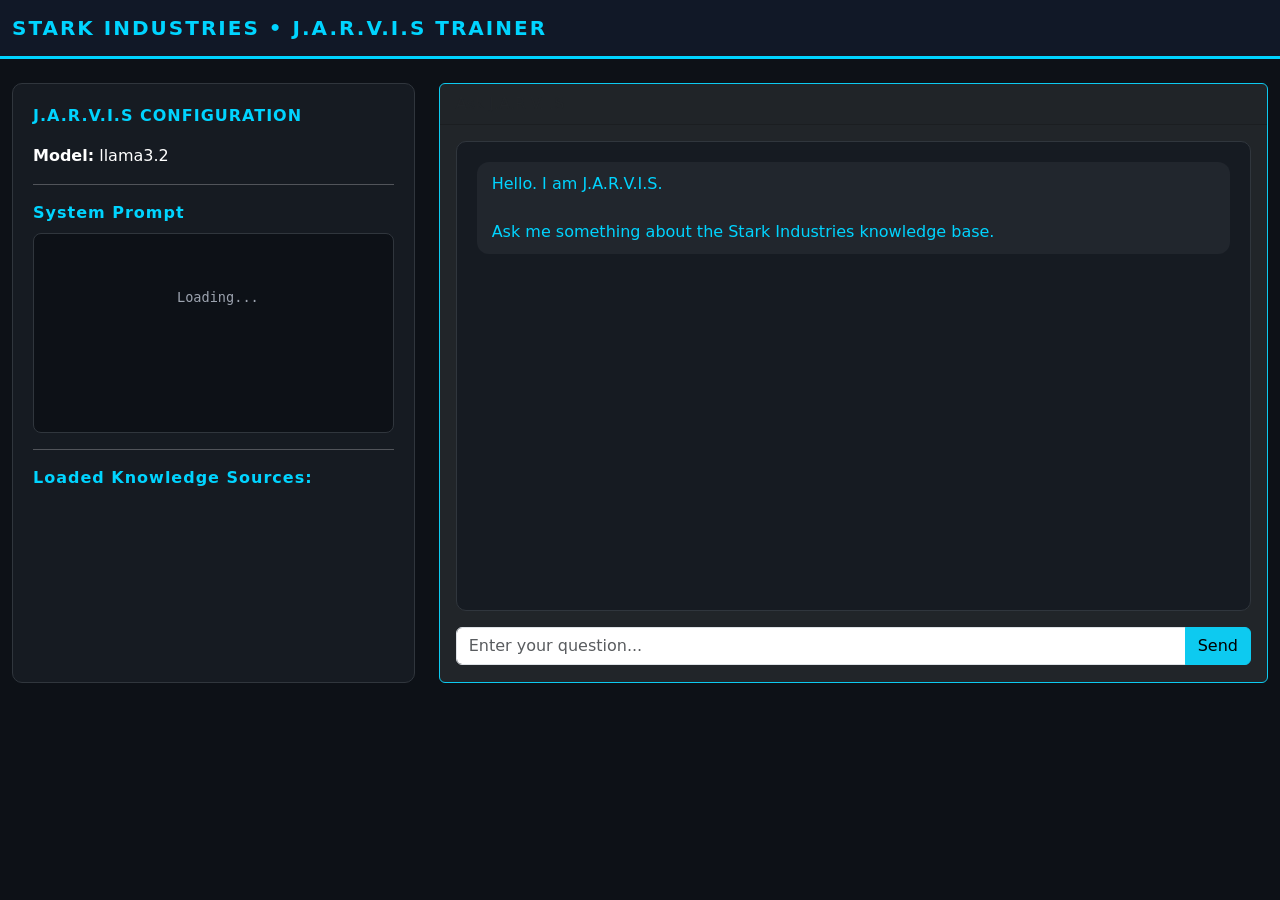
==== software_ai/ai_engineer/chatbot/templates/index.html @ 46916aed "add more stuff" ====
<!DOCTYPE html>
<html lang="en">

<head>

    <meta charset="UTF-8">
    <meta name="viewport" content="width=device-width, initial-scale=1.0">

    <title>J.A.R.V.I.S Trainer</title>

    <link href="https://cdn.jsdelivr.net/npm/bootstrap@5.3.7/dist/css/bootstrap.min.css" rel="stylesheet">

    <style>

        body {
            background: #0d1117;
            color: white;
        }


        .navbar {

            background: #111827;
            border-bottom: 3px solid #00d4ff;

        }


        .brand {

            color: #00d4ff;
            font-weight: bold;
            letter-spacing: 2px;

        }


        .config-panel {

            background: #161b22;
            border: 1px solid #30363d;
            border-radius: 10px;
            padding: 20px;
            height: 600px;

        }


        .config-title {

            color: #00d4ff;
            font-weight: bold;
            letter-spacing: 1px;

        }


        .system-prompt {

            background: #0d1117;
            border: 1px solid #30363d;
            border-radius: 8px;
            padding: 12px;

            font-family: monospace;
            font-size: .85rem;

            color: #9ca3af;

            height: 200px;
            overflow-y: auto;

            white-space: pre-wrap;

        }


        .card {

            height: 600px;

        }


        #chat-window {

            height: 470px;
            overflow-y: auto;

            background: #161b22;

            border-radius: 10px;
            padding: 20px;

            border: 1px solid #30363d;

        }


        .user-message {

            background: #0d6efd;

            color: white;

            padding: 10px 15px;

            border-radius: 12px;

            margin-bottom: 15px;

            text-align: right;

        }


        .jarvis-message {

            background: #21262d;

            color: #00d4ff;

            padding: 10px 15px;

            border-radius: 12px;

            margin-bottom: 15px;

        }


        .status {

            color: #9ca3af;
            font-size: .85rem;

        }


    </style>

</head>


<body>


<nav class="navbar navbar-dark">

    <div class="container-fluid">

        <span class="navbar-brand brand">

            STARK INDUSTRIES • J.A.R.V.I.S TRAINER

        </span>

    </div>

</nav>



<div class="container-fluid mt-4">


<div class="row">


    <!-- LEFT CONFIGURATION PANEL -->

    <div class="col-md-4">


        <div class="config-panel">


            <div class="config-title mb-3">

                J.A.R.V.I.S CONFIGURATION

            </div>


            <p>

                <strong>Model:</strong>

                <span>
                    llama3.2
                </span>

            </p>


            <hr>


            <div class="config-title">

                System Prompt

            </div>


            <div 
                id="system-prompt"
                class="system-prompt mt-2">

                Loading...

            </div>


            <hr>


            <div class="config-title">

                Loaded Knowledge Sources:

            </div>


            <div class="status mt-2 knowledge-sources">

                <!-- Knowledge Sources:
                <br>

                ✓ arc_reactor.md
                <br>

                ✓ suits.md
                <br>

                ✓ security.md
                <br>

                ✓ avengers.md
                <br>

                ✓ evil_route.md -->

            </div>


        </div>


    </div>



    <!-- CHAT PANEL -->

    <div class="col-md-8">


        <div class="card bg-dark border-info">


            <div class="card-header">

                Ask J.A.R.V.I.S

            </div>



            <div class="card-body">


                <div id="chat-window">


                    <div class="jarvis-message">

                        Hello. I am J.A.R.V.I.S.

                        <br><br>

                        Ask me something about the Stark Industries knowledge base.

                    </div>


                </div>



                <div class="input-group mt-3">


                    <input

                        id="question"

                        class="form-control"

                        placeholder="Enter your question..."

                    >



                    <button

                        id="sendButton"

                        class="btn btn-info">

                        Send

                    </button>


                </div>


            </div>


        </div>


    </div>


</div>


</div>



<script>


// Load system prompt

async function loadSystemPrompt(){


    const response = await fetch("/system_prompt");


    const data = await response.json();


    document.getElementById(
        "system-prompt"
    ).textContent = data.system_prompt;


}

//load knowledge sources
async function loadKnowledgeSources(){
    const response = await fetch("/load_knowledege_sources");
    const data = await response.json();

    const knowledgeSourcesDiv = document.querySelector(".knowledge-sources");
    for (const source of data.sources){
        knowledgeSourcesDiv.innerHTML += `
            ✓ ${source}<br>
        `;
    }

}

loadKnowledgeSources();

loadSystemPrompt();





// Streaming chat

async function sendMessage(){


    const textbox = document.getElementById("question");


    const question = textbox.value.trim();


    if(question === "")
        return;



    const chat = document.getElementById("chat-window");



    chat.innerHTML += `

        <div class="user-message">

            ${question}

        </div>

    `;



    textbox.value = "";



    const responseId = "jarvis-" + Date.now();



    chat.innerHTML += `

        <div class="jarvis-message">

            <span id="${responseId}"></span>

        </div>

    `;



    const jarvisResponse = document.getElementById(responseId);



    chat.scrollTop = chat.scrollHeight;



    const response = await fetch("/chat", {


        method:"POST",


        headers:{

            "Content-Type":"application/json"

        },


        body:JSON.stringify({

            message:question

        })


    });



    const reader = response.body.getReader();


    const decoder = new TextDecoder();



    while(true){


        const {

            done,

            value

        } = await reader.read();



        if(done)

            break;



        const chunk = decoder.decode(value);



        jarvisResponse.textContent += chunk;



        chat.scrollTop = chat.scrollHeight;


    }


}




document

.getElementById("sendButton")

.addEventListener(

    "click",

    sendMessage

);





document

.getElementById("question")

.addEventListener(

    "keypress",

    function(e){


        if(e.key === "Enter")

            sendMessage();


    }

);



</script>


</body>

</html>
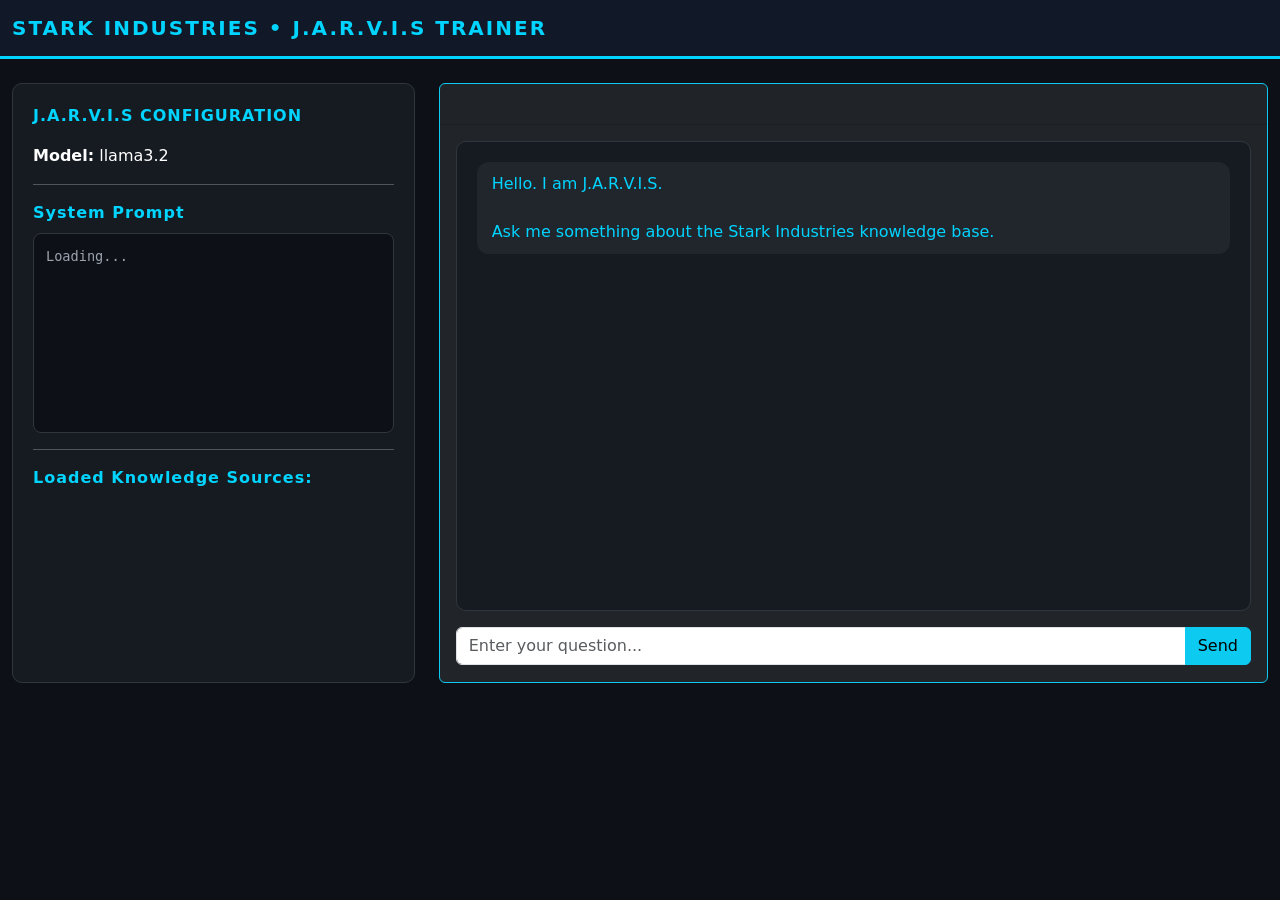
==== commit dc26af0b: "Add restore checks and update dashboard add JS to front-end to run checks and bug fixes" ====
--- a/software_ai/ai_engineer/chatbot/templates/index.html
+++ b/software_ai/ai_engineer/chatbot/templates/index.html
@@ -1,402 +1,246 @@
-<!DOCTYPE html>
+<!doctype html>
 <html lang="en">
-
-<head>
-
-    <meta charset="UTF-8">
-    <meta name="viewport" content="width=device-width, initial-scale=1.0">
-
-    <title>J.A.R.V.I.S Trainer</title>
-
-    <link href="https://cdn.jsdelivr.net/npm/bootstrap@5.3.7/dist/css/bootstrap.min.css" rel="stylesheet">
-
-    <style>
-
-        body {
-            background: #0d1117;
-            color: white;
-        }
-
-
-        .navbar {
-
-            background: #111827;
-            border-bottom: 3px solid #00d4ff;
-
-        }
-
-
-        .brand {
-
-            color: #00d4ff;
-            font-weight: bold;
-            letter-spacing: 2px;
-
-        }
-
-
-        .config-panel {
-
-            background: #161b22;
-            border: 1px solid #30363d;
-            border-radius: 10px;
-            padding: 20px;
-            height: 600px;
-
-        }
-
-
-        .config-title {
-
-            color: #00d4ff;
-            font-weight: bold;
-            letter-spacing: 1px;
-
-        }
-
-
-        .system-prompt {
-
-            background: #0d1117;
-            border: 1px solid #30363d;
-            border-radius: 8px;
-            padding: 12px;
-
-            font-family: monospace;
-            font-size: .85rem;
-
-            color: #9ca3af;
-
-            height: 200px;
-            overflow-y: auto;
-
-            white-space: pre-wrap;
-
-        }
-
-
-        .card {
-
-            height: 600px;
-
-        }
-
-
-        #chat-window {
-
-            height: 470px;
-            overflow-y: auto;
-
-            background: #161b22;
-
-            border-radius: 10px;
-            padding: 20px;
-
-            border: 1px solid #30363d;
-
-        }
-
-
-        .user-message {
-
-            background: #0d6efd;
-
-            color: white;
-
-            padding: 10px 15px;
-
-            border-radius: 12px;
-
-            margin-bottom: 15px;
-
-            text-align: right;
-
-        }
-
-
-        .jarvis-message {
-
-            background: #21262d;
-
-            color: #00d4ff;
-
-            padding: 10px 15px;
-
-            border-radius: 12px;
-
-            margin-bottom: 15px;
-
-        }
-
-
-        .status {
-
-            color: #9ca3af;
-            font-size: .85rem;
-
-        }
-
-
-    </style>
-
-</head>
-
-
-<body>
-
-
-<nav class="navbar navbar-dark">
-
-    <div class="container-fluid">
-
-        <span class="navbar-brand brand">
-
-            STARK INDUSTRIES • J.A.R.V.I.S TRAINER
-
-        </span>
-
-    </div>
-
-</nav>
-
-
-
-<div class="container-fluid mt-4">
-
-
-<div class="row">
-
-
-    <!-- LEFT CONFIGURATION PANEL -->
-
-    <div class="col-md-4">
-
-
-        <div class="config-panel">
-
-
-            <div class="config-title mb-3">
-
-                J.A.R.V.I.S CONFIGURATION
-
+    <head>
+        <meta charset="UTF-8" />
+        <meta name="viewport" content="width=device-width, initial-scale=1.0" />
+
+        <title>J.A.R.V.I.S Trainer</title>
+
+        <link
+            href="https://cdn.jsdelivr.net/npm/bootstrap@5.3.7/dist/css/bootstrap.min.css"
+            rel="stylesheet"
+        />
+
+        <style>
+            body {
+                background: #0d1117;
+                color: white;
+            }
+
+            .navbar {
+                background: #111827;
+                border-bottom: 3px solid #00d4ff;
+            }
+
+            .brand {
+                color: #00d4ff;
+                font-weight: bold;
+                letter-spacing: 2px;
+            }
+
+            .config-panel {
+                background: #161b22;
+                border: 1px solid #30363d;
+                border-radius: 10px;
+                padding: 20px;
+                height: 600px;
+            }
+
+            .config-title {
+                color: #00d4ff;
+                font-weight: bold;
+                letter-spacing: 1px;
+            }
+
+            .system-prompt {
+                background: #0d1117;
+                border: 1px solid #30363d;
+                border-radius: 8px;
+                padding: 12px;
+
+                font-family: monospace;
+                font-size: 0.85rem;
+
+                color: #9ca3af;
+
+                height: 200px;
+                overflow-y: auto;
+
+                white-space: pre-wrap;
+            }
+
+            .card {
+                height: 600px;
+            }
+
+            #chat-window {
+                height: 470px;
+                overflow-y: auto;
+
+                background: #161b22;
+
+                border-radius: 10px;
+                padding: 20px;
+
+                border: 1px solid #30363d;
+            }
+
+            .user-message {
+                background: #0d6efd;
+
+                color: white;
+
+                padding: 10px 15px;
+
+                border-radius: 12px;
+
+                margin-bottom: 15px;
+
+                text-align: right;
+            }
+
+            .jarvis-message {
+                background: #21262d;
+
+                color: #00d4ff;
+
+                padding: 10px 15px;
+
+                border-radius: 12px;
+
+                margin-bottom: 15px;
+            }
+
+            .status {
+                color: #9ca3af;
+                font-size: 0.85rem;
+            }
+        </style>
+    </head>
+
+    <body>
+        <nav class="navbar navbar-dark">
+            <div class="container-fluid">
+                <span class="navbar-brand brand"> STARK INDUSTRIES • J.A.R.V.I.S TRAINER </span>
             </div>
-
-
-            <p>
-
-                <strong>Model:</strong>
-
-                <span>
-                    llama3.2
-                </span>
-
-            </p>
-
-
-            <hr>
-
-
-            <div class="config-title">
-
-                System Prompt
-
+        </nav>
+
+        <div class="container-fluid mt-4">
+            <div class="row">
+                <!-- LEFT CONFIGURATION PANEL -->
+
+                <div class="col-md-4">
+                    <div class="config-panel">
+                        <div class="config-title mb-3">J.A.R.V.I.S CONFIGURATION</div>
+
+                        <p>
+                            <strong>Model:</strong>
+
+                            <span class="model-info"> llama3.2 </span>
+                        </p>
+
+                        <hr />
+
+                        <div class="config-title">System Prompt</div>
+
+                        <div id="system-prompt" class="system-prompt mt-2">Loading...</div>
+
+                        <hr />
+
+                        <div class="config-title">Loaded Knowledge Sources:</div>
+
+                        <div class="status mt-2 knowledge-sources">
+                            <!-- Knowledge Sources:
+                <br>
+
+                ✓ arc_reactor.md
+                <br>
+
+                ✓ suits.md
+                <br>
+
+                ✓ security.md
+                <br>
+
+                ✓ avengers.md
+                <br>
+
+                ✓ evil_route.md -->
+                        </div>
+                    </div>
+                </div>
+
+                <!-- CHAT PANEL -->
+
+                <div class="col-md-8">
+                    <div class="card bg-dark border-info">
+                        <div class="card-header">Ask J.A.R.V.I.S</div>
+
+                        <div class="card-body">
+                            <div id="chat-window">
+                                <div class="jarvis-message">
+                                    Hello. I am J.A.R.V.I.S.
+
+                                    <br /><br />
+
+                                    Ask me something about the Stark Industries knowledge base.
+                                </div>
+                            </div>
+
+                            <div class="input-group mt-3">
+                                <input
+                                    id="question"
+                                    class="form-control"
+                                    placeholder="Enter your question..."
+                                />
+
+                                <button id="sendButton" class="btn btn-info">Send</button>
+                            </div>
+                        </div>
+                    </div>
+                </div>
             </div>
-
-
-            <div 
-                id="system-prompt"
-                class="system-prompt mt-2">
-
-                Loading...
-
-            </div>
-
-
-            <hr>
-
-
-            <div class="config-title">
-
-                Loaded Knowledge Sources:
-
-            </div>
-
-
-            <div class="status mt-2 knowledge-sources">
-
-                <!-- Knowledge Sources:
-                <br>
-
-                ✓ arc_reactor.md
-                <br>
-
-                ✓ suits.md
-                <br>
-
-                ✓ security.md
-                <br>
-
-                ✓ avengers.md
-                <br>
-
-                ✓ evil_route.md -->
-
-            </div>
-
-
         </div>
 
-
-    </div>
-
-
-
-    <!-- CHAT PANEL -->
-
-    <div class="col-md-8">
-
-
-        <div class="card bg-dark border-info">
-
-
-            <div class="card-header">
-
-                Ask J.A.R.V.I.S
-
-            </div>
-
-
-
-            <div class="card-body">
-
-
-                <div id="chat-window">
-
-
-                    <div class="jarvis-message">
-
-                        Hello. I am J.A.R.V.I.S.
-
-                        <br><br>
-
-                        Ask me something about the Stark Industries knowledge base.
-
-                    </div>
-
-
-                </div>
-
-
-
-                <div class="input-group mt-3">
-
-
-                    <input
-
-                        id="question"
-
-                        class="form-control"
-
-                        placeholder="Enter your question..."
-
-                    >
-
-
-
-                    <button
-
-                        id="sendButton"
-
-                        class="btn btn-info">
-
-                        Send
-
-                    </button>
-
-
-                </div>
-
-
-            </div>
-
-
-        </div>
-
-
-    </div>
-
-
-</div>
-
-
-</div>
-
-
-
-<script>
-
-
-// Load system prompt
-
-async function loadSystemPrompt(){
-
-
-    const response = await fetch("/system_prompt");
-
-
-    const data = await response.json();
-
-
-    document.getElementById(
-        "system-prompt"
-    ).textContent = data.system_prompt;
-
-
-}
-
-//load knowledge sources
-async function loadKnowledgeSources(){
-    const response = await fetch("/load_knowledege_sources");
-    const data = await response.json();
-
-    const knowledgeSourcesDiv = document.querySelector(".knowledge-sources");
-    for (const source of data.sources){
-        knowledgeSourcesDiv.innerHTML += `
+        <script>
+            // Load system prompt
+
+            async function loadSystemPrompt() {
+                const response = await fetch('/system_prompt');
+
+                const data = await response.json();
+
+                document.getElementById('system-prompt').textContent = data.system_prompt;
+            }
+
+            async function getModelInfo() {
+                const response = await fetch('/model');
+                const data = await response.json();
+
+                document.querySelector('.model-info').textContent = data.model;
+            }
+
+            //load knowledge sources
+            async function loadKnowledgeSources() {
+                const response = await fetch('/load_knowledege_sources');
+                const data = await response.json();
+
+                const knowledgeSourcesDiv = document.querySelector('.knowledge-sources');
+                for (const source of data.sources) {
+                    knowledgeSourcesDiv.innerHTML += `
             ✓ ${source}<br>
         `;
-    }
-
-}
-
-loadKnowledgeSources();
-
-loadSystemPrompt();
-
-
-
-
-
-// Streaming chat
-
-async function sendMessage(){
-
-
-    const textbox = document.getElementById("question");
-
-
-    const question = textbox.value.trim();
-
-
-    if(question === "")
-        return;
-
-
-
-    const chat = document.getElementById("chat-window");
-
-
-
-    chat.innerHTML += `
+                }
+            }
+
+            loadKnowledgeSources();
+
+            loadSystemPrompt();
+
+            getModelInfo();
+
+            // Streaming chat
+
+            async function sendMessage() {
+                const textbox = document.getElementById('question');
+
+                const question = textbox.value.trim();
+
+                if (question === '') return;
+
+                const chat = document.getElementById('chat-window');
+
+                chat.innerHTML += `
 
         <div class="user-message">
 
@@ -406,17 +250,11 @@
 
     `;
 
-
-
-    textbox.value = "";
-
-
-
-    const responseId = "jarvis-" + Date.now();
-
-
-
-    chat.innerHTML += `
+                textbox.value = '';
+
+                const responseId = 'jarvis-' + Date.now();
+
+                chat.innerHTML += `
 
         <div class="jarvis-message">
 
@@ -426,126 +264,88 @@
 
     `;
 
-
-
-    const jarvisResponse = document.getElementById(responseId);
-
-
-
-    chat.scrollTop = chat.scrollHeight;
-
-
-
-    const response = await fetch("/chat", {
-
-
-        method:"POST",
-
-
-        headers:{
-
-            "Content-Type":"application/json"
-
-        },
-
-
-        body:JSON.stringify({
-
-            message:question
-
-        })
-
-
-    });
-
-
-
-    const reader = response.body.getReader();
-
-
-    const decoder = new TextDecoder();
-
-
-
-    while(true){
-
-
-        const {
-
-            done,
-
-            value
-
-        } = await reader.read();
-
-
-
-        if(done)
-
-            break;
-
-
-
-        const chunk = decoder.decode(value);
-
-
-
-        jarvisResponse.textContent += chunk;
-
-
-
-        chat.scrollTop = chat.scrollHeight;
-
-
-    }
-
-
-}
-
-
-
-
-document
-
-.getElementById("sendButton")
-
-.addEventListener(
-
-    "click",
-
-    sendMessage
-
-);
-
-
-
-
-
-document
-
-.getElementById("question")
-
-.addEventListener(
-
-    "keypress",
-
-    function(e){
-
-
-        if(e.key === "Enter")
-
-            sendMessage();
-
-
-    }
-
-);
-
-
-
-</script>
-
-
-</body>
-
-</html>+                const jarvisResponse = document.getElementById(responseId);
+
+                chat.scrollTop = chat.scrollHeight;
+
+                const response = await fetch('/chat', {
+                    method: 'POST',
+
+                    headers: {
+                        'Content-Type': 'application/json',
+                    },
+
+                    body: JSON.stringify({
+                        message: question,
+                    }),
+                });
+
+                const reader = response.body.getReader();
+
+                const decoder = new TextDecoder();
+
+                while (true) {
+                    const {
+                        done,
+
+                        value,
+                    } = await reader.read();
+
+                    if (done) break;
+
+                    const chunk = decoder.decode(value);
+
+                    jarvisResponse.textContent += chunk;
+
+                    chat.scrollTop = chat.scrollHeight;
+                }
+            }
+
+            document
+
+                .getElementById('sendButton')
+
+                .addEventListener(
+                    'click',
+
+                    sendMessage,
+                );
+
+            document
+
+                .getElementById('question')
+
+                .addEventListener(
+                    'keypress',
+
+                    function (e) {
+                        if (e.key === 'Enter') sendMessage();
+                    },
+                );
+
+            async function fetchIsJarvisRestored() {
+                try {
+                    const isRestoredResponse = await fetch('/api/check_source');
+                    const isRestoredData = await isRestoredResponse.json();
+                    console.log('Jarvis is restored status:', isRestoredData.is_restored);
+                } catch (error) {
+                    console.error('Error fetching if Jarvis is restored status:', error);
+                }
+            }
+
+            async function fetchIsPromptRestored() {
+                try {
+                    const isRestoredResponse = await fetch('/api/check_prompt');
+                    const isRestoredData = await isRestoredResponse.json();
+                    console.log('Prompt is restored status:', isRestoredData.is_restored);
+                } catch (error) {
+                    console.error('Error fetching if prompt is restored status:', error);
+                }
+            }
+
+            // Call the function every 1 second
+            setInterval(fetchIsJarvisRestored, 1000);
+            setInterval(fetchIsPromptRestored, 1000);
+        </script>
+    </body>
+</html>
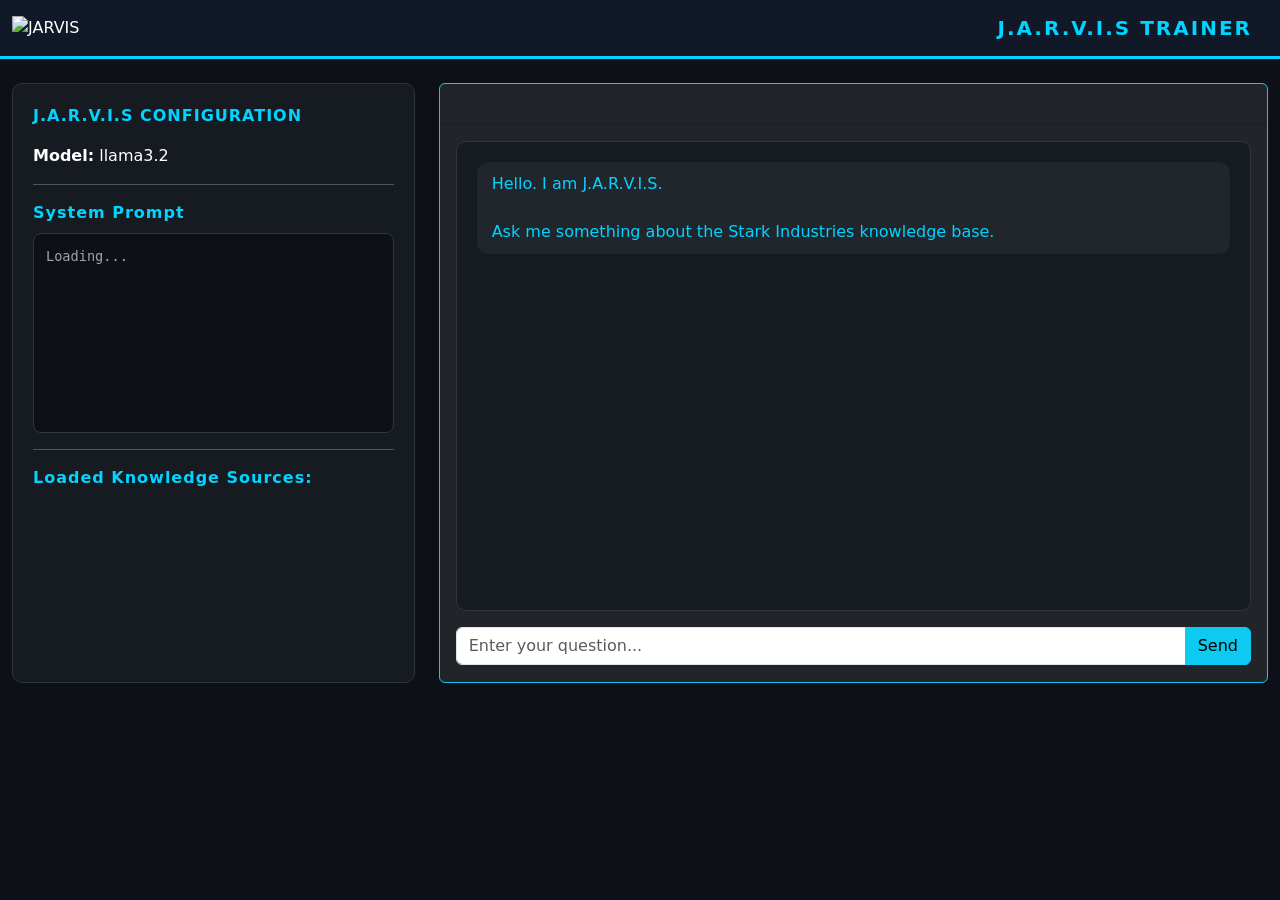
==== commit 512bfaca: "update the starklogo for the AI UI" ====
--- a/software_ai/ai_engineer/chatbot/templates/index.html
+++ b/software_ai/ai_engineer/chatbot/templates/index.html
@@ -111,7 +111,8 @@
     <body>
         <nav class="navbar navbar-dark">
             <div class="container-fluid">
-                <span class="navbar-brand brand"> STARK INDUSTRIES • J.A.R.V.I.S TRAINER </span>
+                <img src="{{ url_for('static', filename='images/Logo_StarkLabs_White.png') }}"alt="JARVIS" width="200">
+                <span class="navbar-brand brand">J.A.R.V.I.S TRAINER </span>
             </div>
         </nav>
 
